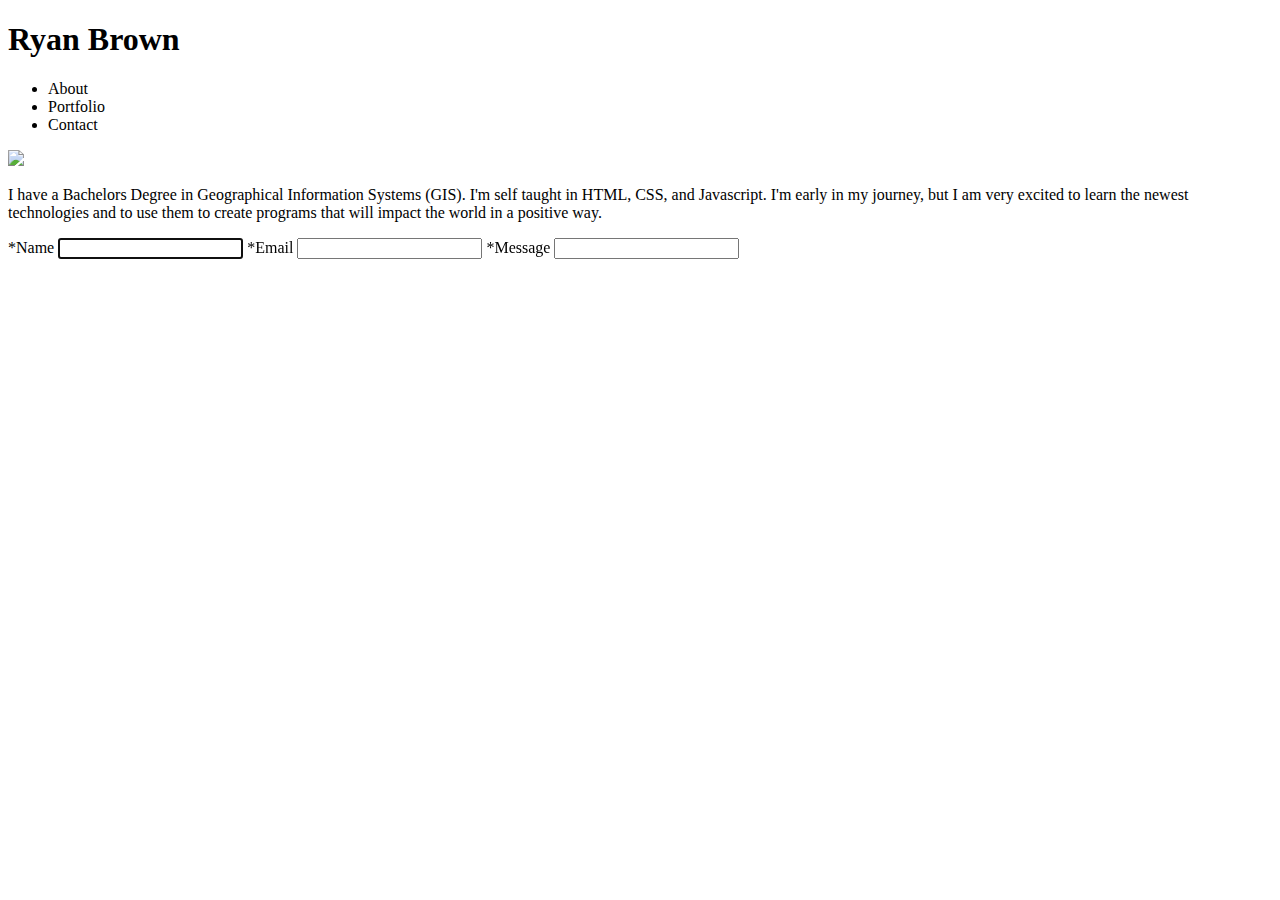
==== index.html @ 424751a4 "first batch of html" ====
<!DOCTYPE html>
<html>
<head>
    <meta charset="utf-8" />
    <title>Ryan Brown Portfolio</title>
    <meta name="viewport" content="width=device-width, initial-scale=1">
    <link rel="stylesheet" type="text/css" media="screen" href="style.css" />
</head>
<body>
<!--Title-->
    <h1>Ryan Brown</h1>

<!--Nav Bar-->
    <nav>
        <ul>
            <li>About</li>
            <li>Portfolio</li>
            <li>Contact</li>
        </ul>
    </nav>

<!--Below is container for everything-->
    <div>
    <!--Image-->
    
        <img src="assets/images/Ryan.JPG">


    <!--About Me-->
        <p>I have a Bachelors Degree in Geographical Information Systems (GIS).
         I'm self taught in HTML, CSS, and Javascript.
         I'm early in my journey, but I am very excited to learn the newest technologies 
         and to use them to create programs that
         will impact the world in a positive way.</p>

    <!--Portfolio-->


    <!--Contact-->
            <form>
                <!--Name-->
                <label>*Name</label>
                <input autofocus type "text" required>
                <!--Email-->
                <label>*Email</label>
                <input autofocus type "text" required>
                <!--Message-->
                <label>*Message</label>
                <input autofocus type "text" required>


            </form>



    </div>

</body>
</html>
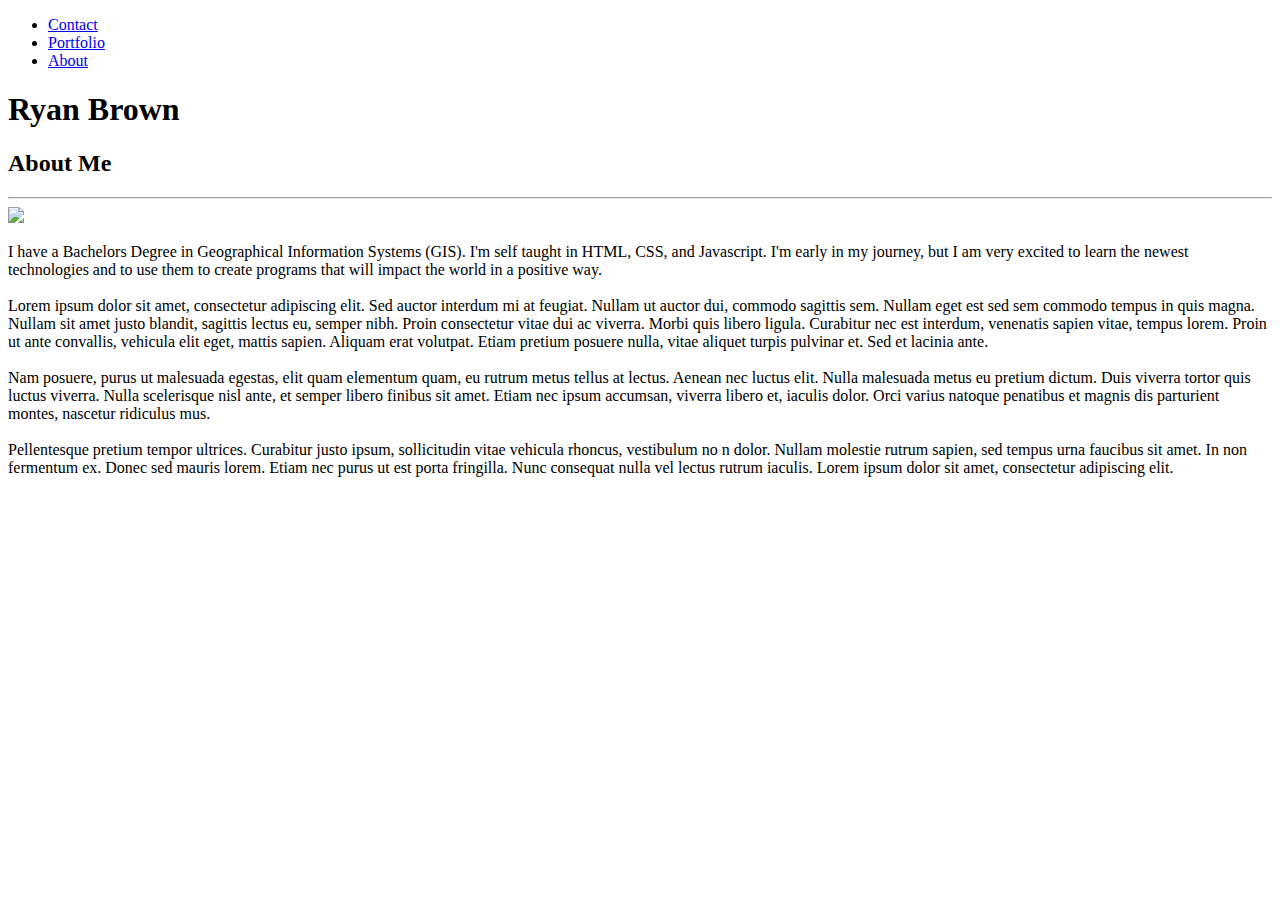
==== commit 547f8e0e: "Add files via upload" ====
--- a/index.html
+++ b/index.html
@@ -4,52 +4,68 @@
     <meta charset="utf-8" />
     <title>Ryan Brown Portfolio</title>
     <meta name="viewport" content="width=device-width, initial-scale=1">
-    <link rel="stylesheet" type="text/css" media="screen" href="style.css" />
+    <link rel="stylesheet" type="text/css" media="screen" href="assets/css/style.css" />
 </head>
 <body>
 <!--Title-->
-    <h1>Ryan Brown</h1>
-
+    
 <!--Nav Bar-->
-    <nav>
-        <ul>
-            <li>About</li>
-            <li>Portfolio</li>
-            <li>Contact</li>
-        </ul>
+    <nav class="nav-bar">
+        <div class="nav-edits">
+            <ul>
+                <li> <a href="contact.html">Contact</a></li>
+                <li> <a href="portfolio.html">Portfolio</a></li>
+                <li> <a href="index.html">About</a></li>
+                
+                
+            </ul>
+            <div class="bold-name">
+                <h1>Ryan Brown</h1>
+            </div>
+        </div>
     </nav>
 
+   
 <!--Below is container for everything-->
-    <div>
-    <!--Image-->
+    <div class="container">
+        <h2>About Me</h2>
+        <hr>
+    <!--Image Maybe needs to be floated-->
     
-        <img src="assets/images/Ryan.JPG">
+        <img class="bio-img" src="assets/images/Ryan.JPG">
 
 
     <!--About Me-->
-        <p>I have a Bachelors Degree in Geographical Information Systems (GIS).
-         I'm self taught in HTML, CSS, and Javascript.
-         I'm early in my journey, but I am very excited to learn the newest technologies 
-         and to use them to create programs that
-         will impact the world in a positive way.</p>
+        <!-- <div id="floated" -->
 
-    <!--Portfolio-->
+            <p class="bio">
+                I have a Bachelors Degree in Geographical Information Systems (GIS).
+                I'm self taught in HTML, CSS, and Javascript.
+                I'm early in my journey, but I am very excited to learn the newest technologies 
+                and to use them to create programs that
+                will impact the  world in a positive way.
+                <br><br>
+
+                Lorem ipsum dolor sit amet, consectetur adipiscing elit. Sed auctor interdum mi at feugiat. Nullam ut auctor dui, commodo sagittis 
+                sem. Nullam eget est sed sem commodo
+                tempus in quis magna. Nullam sit amet justo blandit, sagittis lectus eu, semper nibh. Proin consectetur vitae dui ac viverra. 
+                Morbi quis libero ligula. Curabitur nec est interdum, venenatis sapien vitae, tempus lorem. Proin ut ante convallis, vehicula elit 
+                eget, mattis sapien. Aliquam erat volutpat. Etiam pretium posuere nulla, vitae aliquet turpis pulvinar et. Sed et lacinia ante.
+                <br><br>
+                Nam posuere, purus ut malesuada egestas, elit quam elementum quam, eu rutrum metus tellus at lectus. Aenean nec
+                luctus elit. Nulla malesuada metus eu pretium dictum. Duis viverra tortor quis luctus viverra. Nulla scelerisque nisl ante, et 
+                semper libero finibus sit amet. Etiam nec ipsum accumsan, viverra libero et, iaculis dolor. Orci varius natoque penatibus et 
+                magnis dis parturient montes, nascetur ridiculus mus.
+                <br><br>
+                Pellentesque pretium tempor ultrices. Curabitur justo ipsum, sollicitudin vitae vehicula rhoncus, vestibulum no
+                n dolor. Nullam molestie rutrum sapien, sed tempus urna faucibus sit amet. In non fermentum ex. Donec sed mauris lorem. Etiam 
+                nec purus ut est porta fringilla. Nunc consequat nulla vel lectus rutrum iaculis. Lorem ipsum dolor sit amet, consectetur adipiscing elit.
+            </p>
+
+        <!-- </div>  -->
 
 
-    <!--Contact-->
-            <form>
-                <!--Name-->
-                <label>*Name</label>
-                <input autofocus type "text" required>
-                <!--Email-->
-                <label>*Email</label>
-                <input autofocus type "text" required>
-                <!--Message-->
-                <label>*Message</label>
-                <input autofocus type "text" required>
-
-
-            </form>
+    
 
 
 
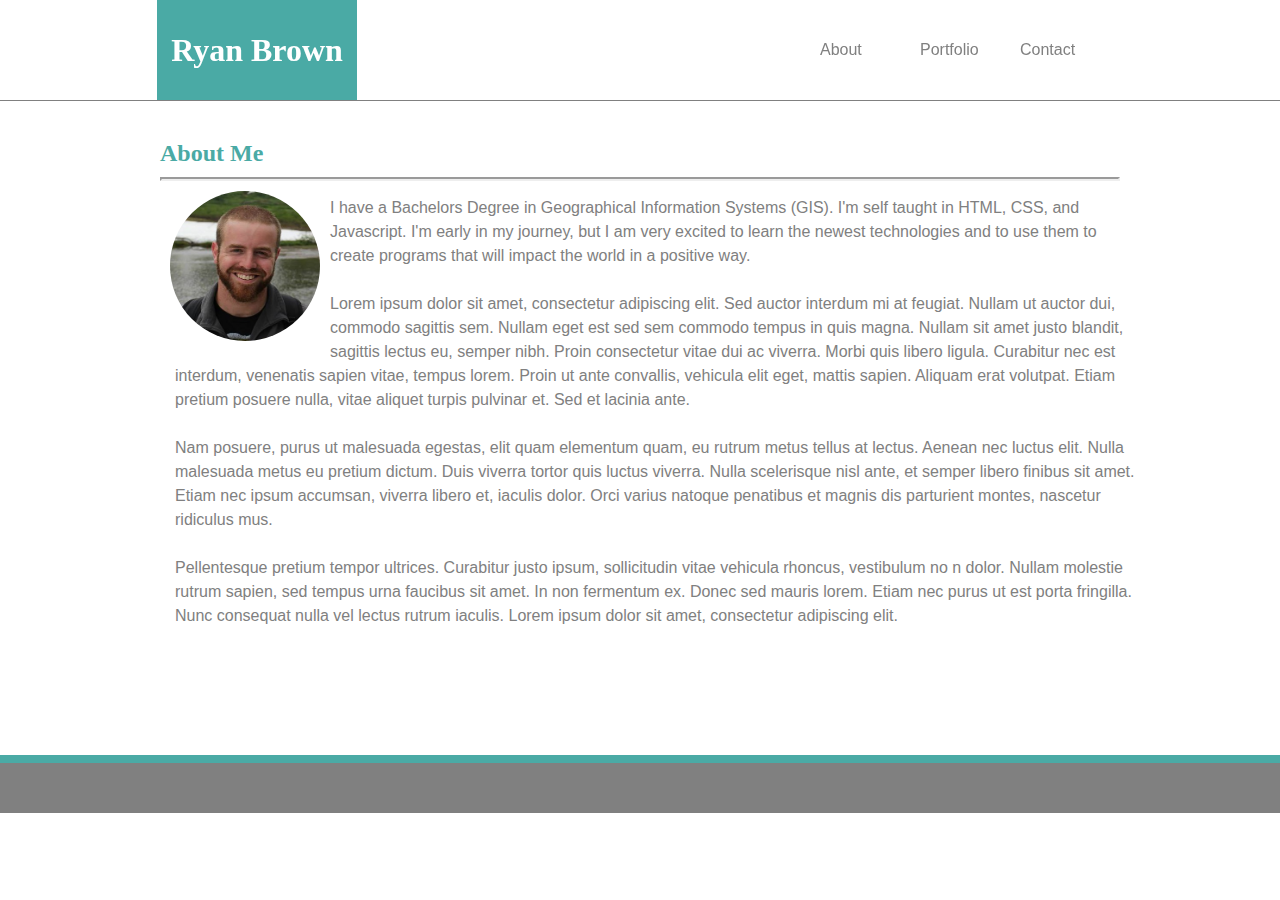
==== commit 0d52c107: "trying yet again for pic to work" ====
--- a/index.html
+++ b/index.html
@@ -32,7 +32,8 @@
         <hr>
     <!--Image Maybe needs to be floated-->
     
-        <img class="bio-img" src="assets/images/Ryan.JPG">
+        <img class="bio-img" src="./assets/images/Ryan.jpg" alt="Ryan Brown">
+        
 
 
     <!--About Me-->
@@ -71,5 +72,8 @@
 
     </div>
 
+    <footer class ="footer">
+    </footer>
+
 </body>
 </html>--- a/assets/css/style.css
+++ b/assets/css/style.css
@@ -0,0 +1,195 @@
+* {
+ margin:0px;
+}
+
+body {
+    background-image:url('../images/background.png');
+    margin:0px;
+}
+h1 h2 {
+    font-family:'Georgia', Times, 'Times New Roman', serif;
+}
+
+h2 {
+    color:#4aaaa5;
+    margin-bottom:10px;
+}
+
+.bio {
+    font-family:'Arial', 'Helvetica Neue', Helvetica, sans-serif;
+}
+
+
+
+.nav-bar {
+    margin-top:0px;
+    background-color:white;
+    width:100%;
+    position:fixed;
+    top:0;
+    box-shadow:0px 1px grey;
+    z-index:2;
+}
+
+.nav-edits {
+    width:960px;
+    position:relative;
+    margin:auto;
+}
+
+a:link{
+    color:grey;
+    text-decoration:none;
+    margin-right:25px;
+
+}
+
+a::visited {
+    text-decoration:none;
+}
+
+li {
+    display:flex;
+    font-family:Helvetica;
+    color:grey;
+    float:right;
+    text-decoration:none;
+    line-height:100px;
+    width:100px;
+}
+
+.bold-name {
+    position:left;
+    width:200px;
+    background-color:#4aaaa5;
+    color:white;
+    height:100px;
+    text-align:center;
+    align-content:left;
+    line-height:100px;
+    margin-left:-3px;
+    
+}
+
+.bio-img {
+    float:left;
+    height:150px;
+    width:150px;
+    border-radius:50%;
+    padding:10px;
+}
+hr {
+    color:red;
+    border-width:2px;
+}
+
+
+
+.container {
+    color:grey;
+    background-color:white;
+    width:960px;
+    height:650px;
+    margin:auto;
+    padding:15px;
+    margin-top:125px;
+
+}
+
+#floated {
+    float:left;
+}
+
+.bio{
+    font-family:'Helvetica Neue', Helvetica, sans-serif;
+    position:relative;
+    width:960px;
+    justify-content:left;
+    margin:5px;
+    padding:10px;
+    line-height:24px;
+}
+
+.flex-wrap {
+    position:relative;
+    justify-content:flex-start;
+    width:480px;
+    margin:auto;
+}
+
+.flex-container {
+    display:flex;
+    justify-content:space-between;
+}
+
+.flex-item {
+    position:relative;
+    width:225px;
+    height:175px;
+    /* border-style:solid; */
+    text-align:center;
+    float:left;
+    padding:5px;
+    left:5px;
+
+}
+
+/* .project-name {
+    position:relative;
+    background-color:#4aaaa5;
+    top:175px;
+    color:white;
+    height:20px;
+    
+} */
+
+.project-box {
+    position:relative;
+    background-color:#4aaaa5;
+    margin:-25px;
+    width:210px;
+    left:35px;
+    }
+
+.project-text {
+    color:white;
+    font-family:'Arial', 'Helvetica Neue', Helvetica, sans-serif;
+}
+
+.project-img {
+    position:relative;
+    height:100%;
+    width:100%;
+}
+
+form {
+    margin-top:20px;
+}
+
+label {
+    font-size:18px;
+    font-family:'Helvetica Neue', Helvetica, sans-serif;
+}
+input {
+    width:100%;
+    padding:5px;
+}
+
+.message-input {
+    height:250px;
+}
+
+
+.submit-but {
+    background-color:#4aaaa5;
+    color:white;
+    font-size:20px;
+    font-family:'Helvetica Neue', Helvetica, sans-serif;
+}
+
+.footer {
+    height: 50px;
+    margin-top: -50px;
+    border-top: 8px solid #4aaaa5;
+    background-color:grey;
+}